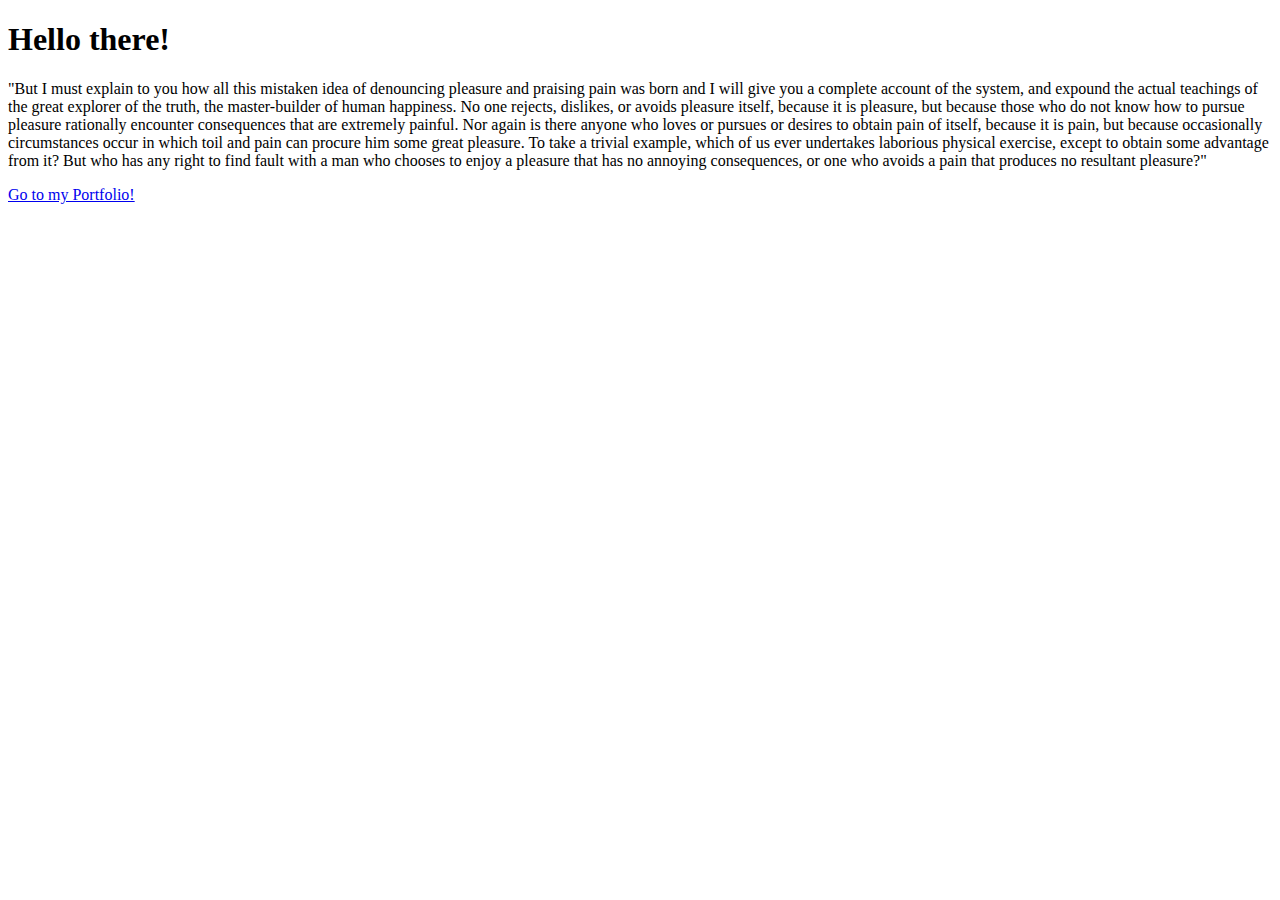
==== index.html @ 44bea5f6 "added link" ====
<!DOCTYPE html>
<html>

<head>
    <meta charset="utf-8" />
    <meta http-equiv="X-UA-Compatible" content="IE=edge">
    <title>Adam Karman</title>
    <meta name="viewport" content="width=device-width, initial-scale=1">
    <link rel="stylesheet" type="text/css" media="screen" href="main.css" />
    <script src="main.js"></script>
</head>

<body>
    <div class="contentWrapper">
        <h1>Hello there!</h1>
        <div class="content">
            <p>"But I must explain to you how all this mistaken idea of denouncing pleasure and praising pain was born
                and I will give you a complete account of the system, and expound the actual teachings of the great
                explorer of the truth, the master-builder of human happiness. No one rejects, dislikes, or avoids
                pleasure itself, because it is pleasure, but because those who do not know how to pursue pleasure
                rationally encounter consequences that are extremely painful. Nor again is there anyone who loves or
                pursues or desires to obtain pain of itself, because it is pain, but because occasionally circumstances
                occur in which toil and pain can procure him some great pleasure. To take a trivial example, which of
                us ever undertakes laborious physical exercise, except to obtain some advantage from it? But who has
                any right to find fault with a man who chooses to enjoy a pleasure that has no annoying consequences,
                or one who avoids a pain that produces no resultant pleasure?"</p>

                <a class="link" href="ghost0fharambe.github.io/Basic-Portfolio">Go to my Portfolio!</a>
        </div>
    </div>
</body>

</html>
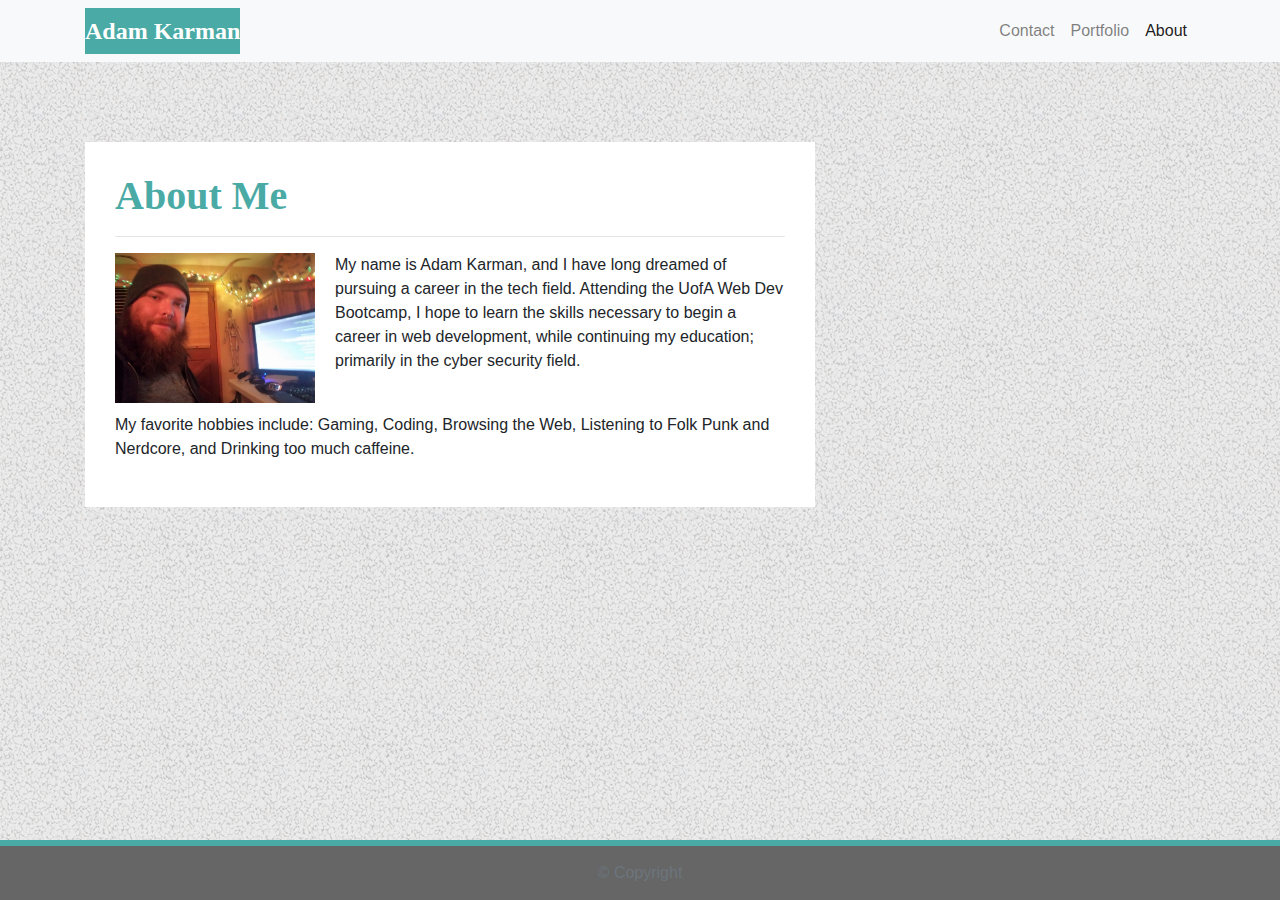
==== commit 0fdc11ab: "added portfolio pages" ====
--- a/index.html
+++ b/index.html
@@ -1,33 +1,92 @@
-<!DOCTYPE html>
-<html>
-
-<head>
-    <meta charset="utf-8" />
-    <meta http-equiv="X-UA-Compatible" content="IE=edge">
-    <title>Adam Karman</title>
-    <meta name="viewport" content="width=device-width, initial-scale=1">
-    <link rel="stylesheet" type="text/css" media="screen" href="main.css" />
-    <script src="main.js"></script>
-</head>
-
-<body>
-    <div class="contentWrapper">
-        <h1>Hello there!</h1>
-        <div class="content">
-            <p>"But I must explain to you how all this mistaken idea of denouncing pleasure and praising pain was born
-                and I will give you a complete account of the system, and expound the actual teachings of the great
-                explorer of the truth, the master-builder of human happiness. No one rejects, dislikes, or avoids
-                pleasure itself, because it is pleasure, but because those who do not know how to pursue pleasure
-                rationally encounter consequences that are extremely painful. Nor again is there anyone who loves or
-                pursues or desires to obtain pain of itself, because it is pain, but because occasionally circumstances
-                occur in which toil and pain can procure him some great pleasure. To take a trivial example, which of
-                us ever undertakes laborious physical exercise, except to obtain some advantage from it? But who has
-                any right to find fault with a man who chooses to enjoy a pleasure that has no annoying consequences,
-                or one who avoids a pain that produces no resultant pleasure?"</p>
-
-                <a class="link" href="ghost0fharambe.github.io/Basic-Portfolio">Go to my Portfolio!</a>
-        </div>
-    </div>
-</body>
-
+<!DOCTYPE html>
+<html lang="en-us">
+
+<head>
+
+  <meta charset="UTF-8">
+  <meta name="viewport" content="width=device-width, initial-scale=1.0">
+  <meta http-equiv="X-UA-Compatible" content="ie=edge">
+
+  <title>Adam Karman's Portfolio</title>
+
+  <!-- Boostrap Stylesheet -->
+  <link rel="stylesheet" href="https://maxcdn.bootstrapcdn.com/bootstrap/4.0.0/css/bootstrap.min.css">
+
+  <!-- Our own CSS stylesheet -->
+  <link rel="stylesheet" href="assets/css/styles.css" media="screen">
+
+</head>
+
+<body>
+  <nav class="navbar navbar-expand-lg navbar-light bg-light">
+    <div class="container">
+      <!-- Brand and toggle get grouped for better mobile display -->
+      <a class="navbar-brand" href="index.html" id="logo">Adam Karman</a>
+      <button class="navbar-toggler" type="button" data-toggle="collapse" data-target="#navbarTogglerDemo01"
+        aria-controls="navbarTogglerDemo01" aria-expanded="false" aria-label="Toggle navigation">
+        <span class="navbar-toggler-icon"></span>
+      </button>
+      <!-- Collect the nav links, forms, and other content for toggling -->
+      <div class="collapse navbar-collapse" id="navbarTogglerDemo01">
+        <ul class="navbar-nav ml-auto mt-2 mt-lg-0">
+          <li class="nav-item">
+            <a class="nav-link" href="contact.html">Contact</a>
+          </li>
+          <li class="nav-item">
+            <a class="nav-link" href="portfolio.html">Portfolio</a>
+          </li>
+          <li class="nav-item active">
+            <a class="nav-link" href="index.html">About</a>
+          </li>
+        </ul>
+      </div>
+      <!-- /.navbar-collapse -->
+    </div>
+    <!-- /.container -->
+  </nav>
+  <!-- End of navbar -->
+
+  <!-- Start of container -->
+  <main class="container">
+    <section class="row">
+      <div class="col-md-8">
+        <article class="block">
+          <h1 class="block-header">About Me</h1>
+          <hr />
+          <img src="assets/imgs/20181204_213016.jpg" alt="" id="about-image" />
+
+          My name is Adam Karman, and I have long dreamed of pursuing a career in the tech field.
+          Attending the UofA Web Dev Bootcamp,
+          I hope to learn the skills necessary to begin a career in web development,
+          while continuing my education; primarily in the cyber
+          security field.
+          </p>
+          <br>
+          <p>
+            My favorite hobbies include: Gaming, Coding,
+            Browsing the Web, Listening to Folk Punk and Nerdcore,
+            and Drinking too much caffeine.
+        </article>
+      </div>
+    </section>
+  </main>
+  <!-- End of container -->
+
+  <!-- Start of footer -->
+  <footer class="footer">
+    <div class="two-toned-footer-color"></div>
+    <p class="text-muted text-muted-footer text-center">
+      &copy; Copyright
+    </p>
+  </footer>
+  <!-- End of footer -->
+
+  <!-- jQuery CDN -->
+  <script type="text/javascript" src="https://cdnjs.cloudflare.com/ajax/libs/jquery/3.2.1/jquery.min.js"></script>
+
+  <!-- Bootstrap CDN -->
+  <script src="https://maxcdn.bootstrapcdn.com/bootstrap/4.0.0/js/bootstrap.min.js"></script>
+  </script>
+</body>
+
 </html>--- a/assets/css/styles.css
+++ b/assets/css/styles.css
@@ -0,0 +1,184 @@
+/* --- STYLES FOR ALL PAGES --- */
+body {
+  /* Typography */
+  font-family: Arial, "Helvetica Neue", Helvetica, sans-serif;
+
+  /* Visual */
+  background-image: url("../imgs/gravel.png");
+}
+
+html {
+  /* Positioning */
+  position: relative;
+
+  /* Box-model */
+  min-height: 100%;
+}
+
+/* add space for fixed nav */
+main {
+  margin: 80px 0;
+}
+
+/* create styles for use for all white main boxes */
+.block {
+  background-color: #fff;
+
+  padding: 30px;
+  margin-bottom: 30px;
+}
+
+.block-header {
+  /* Typography */
+  color: #4aaaa5;
+  font-family: Georgia, Times, "Times New Roman", serif;
+  font-weight: bold;
+}
+
+/* NAV START */
+#logo {
+  font-family: Georgia, Times, "Times New Roman", serif;
+
+  /* Typography */
+  font-size: 24px;
+  font-weight: bold;
+  color: #fff;
+
+  /* Visual */
+  background: #4aaaa5;
+}
+
+/* override bootstrap hover color and border */
+.navbar-default .navbar-nav > li > a:hover {
+  color: #4aaaa5;
+}
+
+.navbar {
+  background: white;
+  border: none;
+}
+
+/* media query for nav background color change */
+@media only screen and (max-width: 767px) {
+  .navbar-header {
+    background-color: #4aaaa5;
+  }
+}
+/* END NAV */
+
+
+/* CONNECT W/ ME CSS */
+.connect-header {
+  /* Typography */
+  font-size: 25px;
+}
+
+.connect-photo {
+  /* Box-model */
+  width: 55px;
+  height: 55px;
+}
+
+#images {
+  /* Box-model */
+  padding-top: 15px;
+
+  /* Typography */
+  text-align: center;
+}
+/* END CONNECT W/ ME */
+
+
+/* BEGIN FOOTER */
+.footer {
+  /* Positioning */
+  position: absolute;
+  bottom: 0;
+
+  /* Box-model */
+  width: 100%;
+  height: 60px;
+
+  /* Visual */
+  background-color: #666;
+}
+
+.text-muted-footer {
+  /* Box-model */
+  margin-top: 15px;
+
+  /* Typography */
+  color: #fff;
+}
+
+.two-toned-footer-color {
+  /* Box-model */
+  height: 6px;
+  padding-top: 3px;
+
+  /* Visual */
+  background-color: #4aaaa5;
+}
+/* END FOOTER */
+/* --- END STYLES FOR ALL PAGES --- */
+
+/* --- PAGE-SPECIFIC STYLES --- */
+/* ABOUT-ME PAGE */
+.about-me-header {
+  /* Positioning */
+  margin-bottom: 33px;
+  font-family: Georgia, Times, "Times New Roman", serif;
+
+  /* Typography */
+  font-size: 32px;
+  font-weight: bold;
+  color: #4aaaa5;
+}
+
+#about-image {
+  /* Positioning */
+  float: left;
+
+  /* Box-model */
+  width: 200px;
+  margin: 0 20px 10px 0;
+}
+/* END ABOUT-ME PAGE */
+
+
+/* PORTFOLIO PAGE */
+.port-image {
+  margin: 20px auto;
+}
+/* END PORTFOLIO PAGE */
+
+
+/* CONTACT FORM PAGE  */
+.form-control {
+  /* give input boxes right angles */
+  border-radius: 0;
+
+  /* keep from horizontally resizing text area */
+  min-width: 100%;
+  max-width: 100%;
+}
+
+.submit-btn {
+  /* Box-model */
+  padding: 15px 30px;
+  font-size: 16px;
+  font-weight: lighter;
+
+  /* Typography */
+  color: #fff;
+
+  /* Visual */
+  background-color: #4aaaa5;
+  border: 0;
+}
+
+.submit-btn:hover {
+  opacity: .7;
+}
+
+/* END CONTACT FORM PAGE */
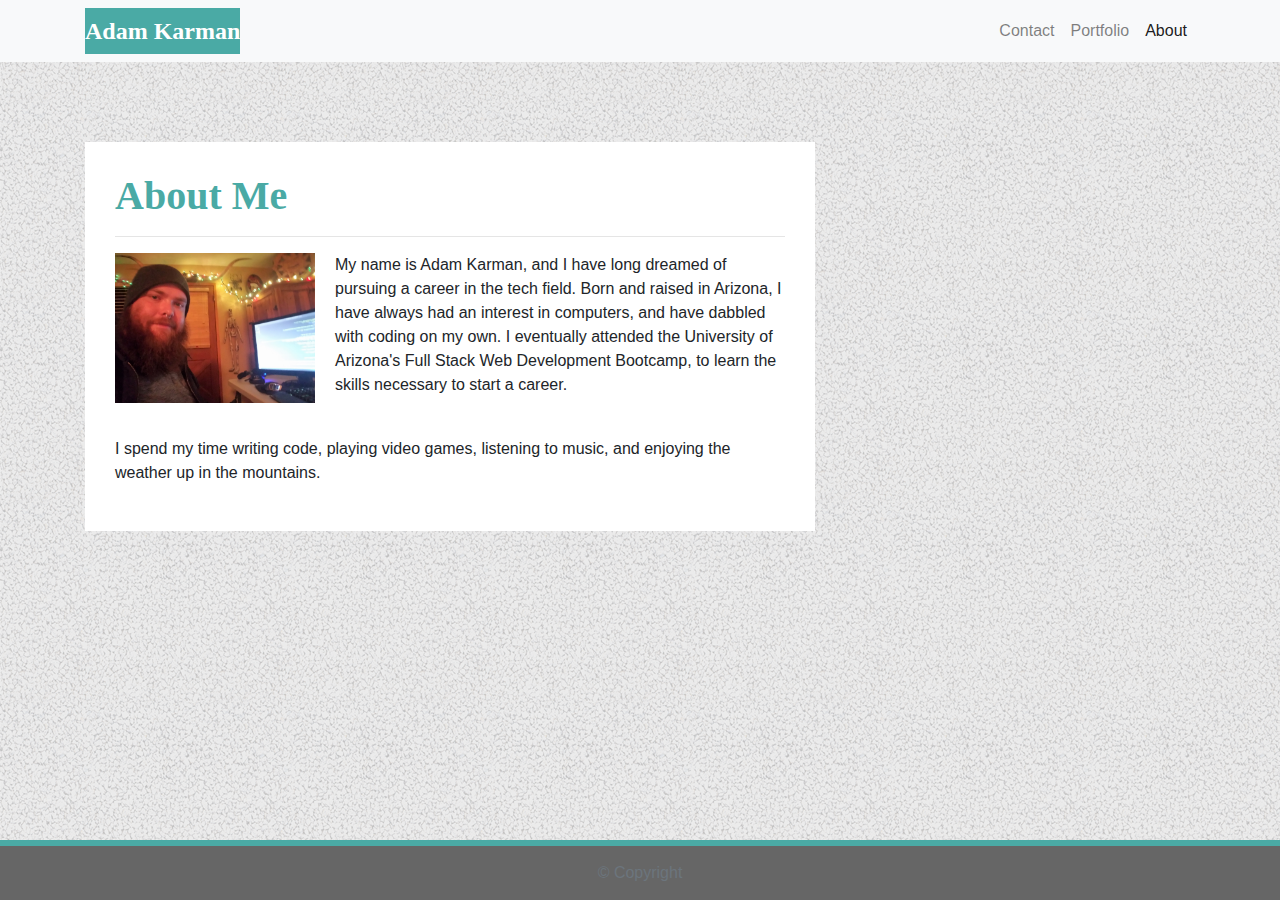
==== commit 258b709d: "updated about me" ====
--- a/index.html
+++ b/index.html
@@ -56,16 +56,12 @@
           <img src="assets/imgs/20181204_213016.jpg" alt="" id="about-image" />
 
           My name is Adam Karman, and I have long dreamed of pursuing a career in the tech field.
-          Attending the UofA Web Dev Bootcamp,
-          I hope to learn the skills necessary to begin a career in web development,
-          while continuing my education; primarily in the cyber
-          security field.
+          Born and raised in Arizona, I have always had an interest in computers, and have dabbled with coding on my own.
+          I eventually attended the University of Arizona's Full Stack Web Development Bootcamp, to learn the skills necessary to start a career.
           </p>
           <br>
           <p>
-            My favorite hobbies include: Gaming, Coding,
-            Browsing the Web, Listening to Folk Punk and Nerdcore,
-            and Drinking too much caffeine.
+            I spend my time writing code, playing video games, listening to music, and enjoying the weather up in the mountains.
         </article>
       </div>
     </section>
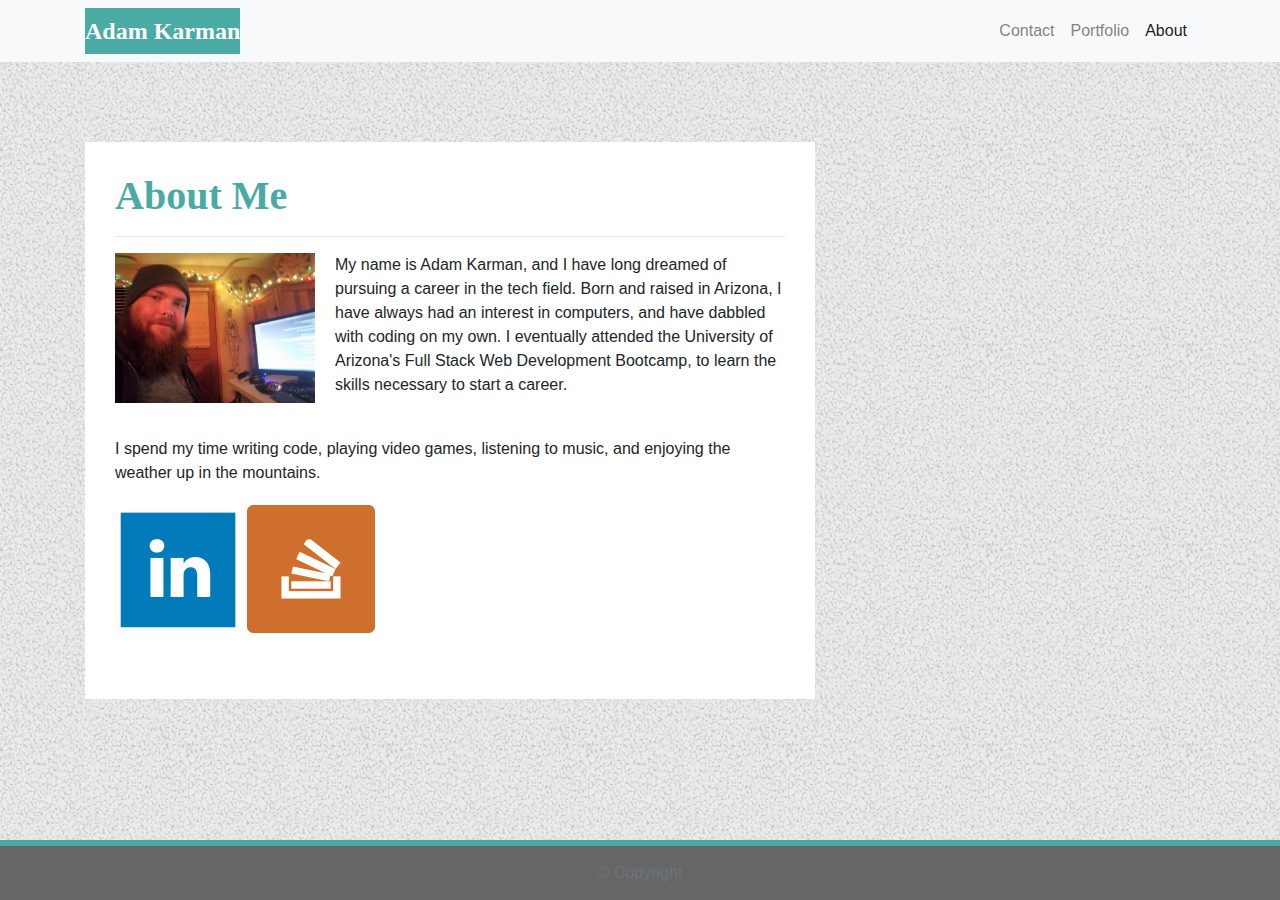
==== commit 8fbacb74: "added linkedin and stackoverflow links" ====
--- a/index.html
+++ b/index.html
@@ -54,14 +54,21 @@
           <h1 class="block-header">About Me</h1>
           <hr />
           <img src="assets/imgs/20181204_213016.jpg" alt="" id="about-image" />
-
           My name is Adam Karman, and I have long dreamed of pursuing a career in the tech field.
-          Born and raised in Arizona, I have always had an interest in computers, and have dabbled with coding on my own.
-          I eventually attended the University of Arizona's Full Stack Web Development Bootcamp, to learn the skills necessary to start a career.
+          Born and raised in Arizona, I have always had an interest in computers, and have dabbled with coding on my
+          own.
+          I eventually attended the University of Arizona's Full Stack Web Development Bootcamp, to learn the skills
+          necessary to start a career.
           </p>
           <br>
           <p>
-            I spend my time writing code, playing video games, listening to music, and enjoying the weather up in the mountains.
+            I spend my time writing code, playing video games, listening to music, and enjoying the weather up in the
+            mountains.
+            <br>
+            <a href="https://www.linkedin.com/in/adam-karman-1bb026171/"><img class="img-fluid port-image" src="assets/imgs/linkedin.png"
+                alt=""></a>
+            <a href="https://stackoverflow.com/users/10751591/adam-karman?tab=profile"><img class="img-fluid port-image"
+                src="assets/imgs/stackoverflow.png" alt=""></a>
         </article>
       </div>
     </section>
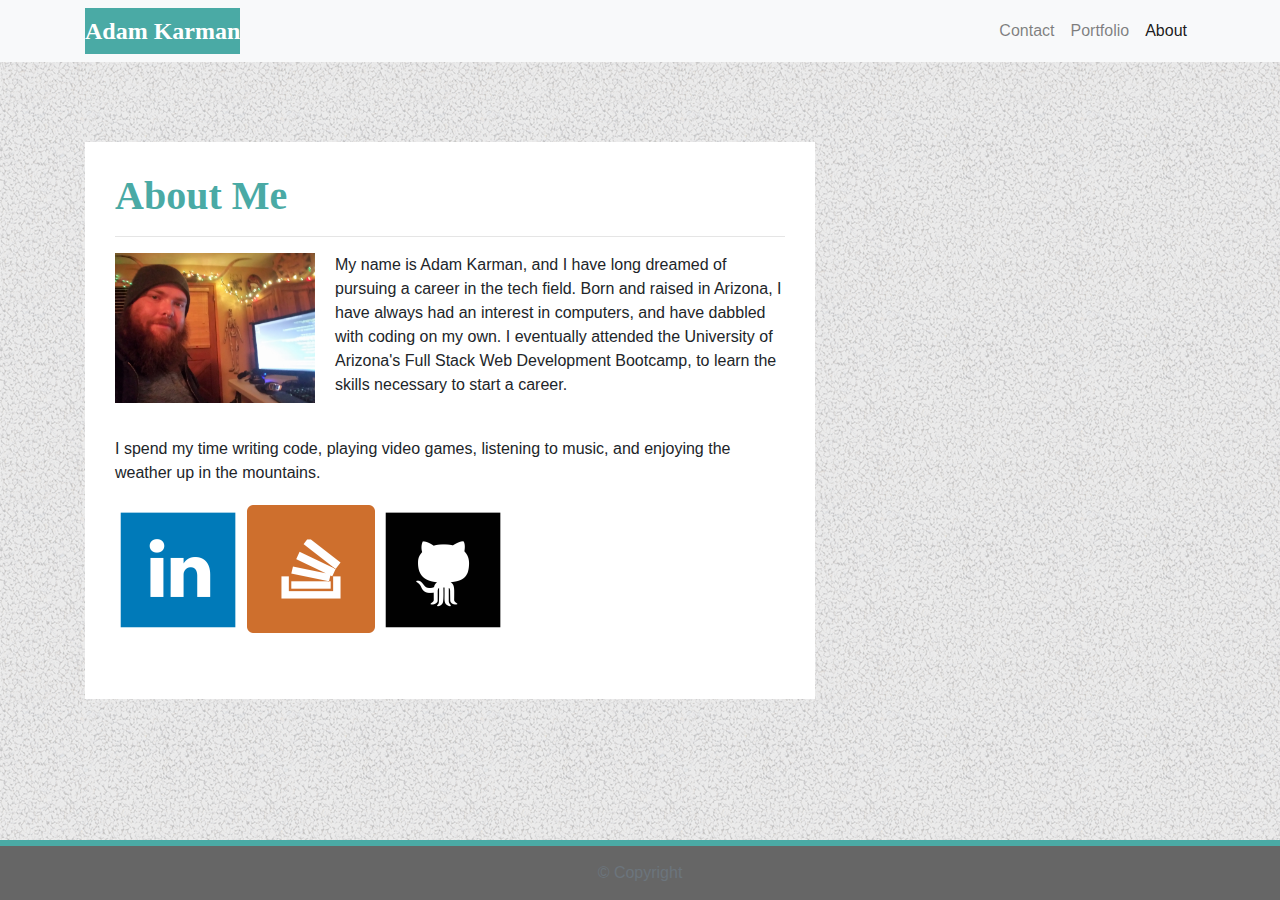
==== commit 8a618b19: "updated portfolio" ====
--- a/index.html
+++ b/index.html
@@ -69,6 +69,7 @@
                 alt=""></a>
             <a href="https://stackoverflow.com/users/10751591/adam-karman?tab=profile"><img class="img-fluid port-image"
                 src="assets/imgs/stackoverflow.png" alt=""></a>
+            <a href="https://github.com/ghost0fharambe"><img class="img-fluid port-image" src="assets/imgs/github.png"></a>
         </article>
       </div>
     </section>
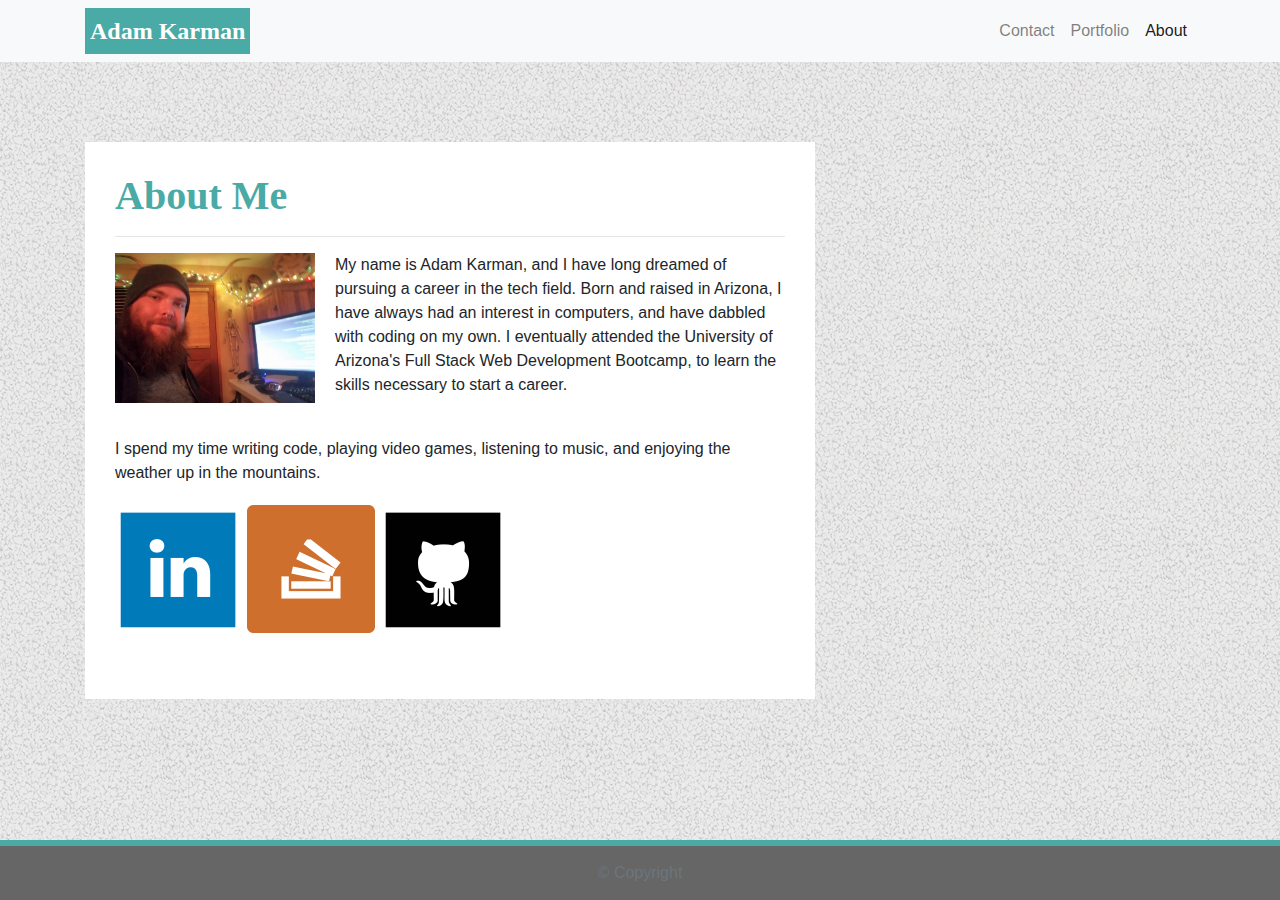
==== commit cf1d3c94: "updated contact page with font awesome" ====
--- a/index.html
+++ b/index.html
@@ -11,7 +11,9 @@
 
   <!-- Boostrap Stylesheet -->
   <link rel="stylesheet" href="https://maxcdn.bootstrapcdn.com/bootstrap/4.0.0/css/bootstrap.min.css">
-
+  <!-- Font Awesome Link -->
+  <link rel="stylesheet" href="https://use.fontawesome.com/releases/v5.5.0/css/all.css" integrity="sha384-B4dIYHKNBt8Bc12p+WXckhzcICo0wtJAoU8YZTY5qE0Id1GSseTk6S+L3BlXeVIU"
+    crossorigin="anonymous">
   <!-- Our own CSS stylesheet -->
   <link rel="stylesheet" href="assets/css/styles.css" media="screen">
 
--- a/assets/css/styles.css
+++ b/assets/css/styles.css
@@ -46,6 +46,8 @@
 
   /* Visual */
   background: #4aaaa5;
+  padding-left: 5px;
+  padding-right: 5px;
 }
 
 /* override bootstrap hover color and border */
@@ -182,3 +184,8 @@
 }
 
 /* END CONTACT FORM PAGE */
+
+/* Badges */
+.badge {
+  font-size: 13pt;
+}